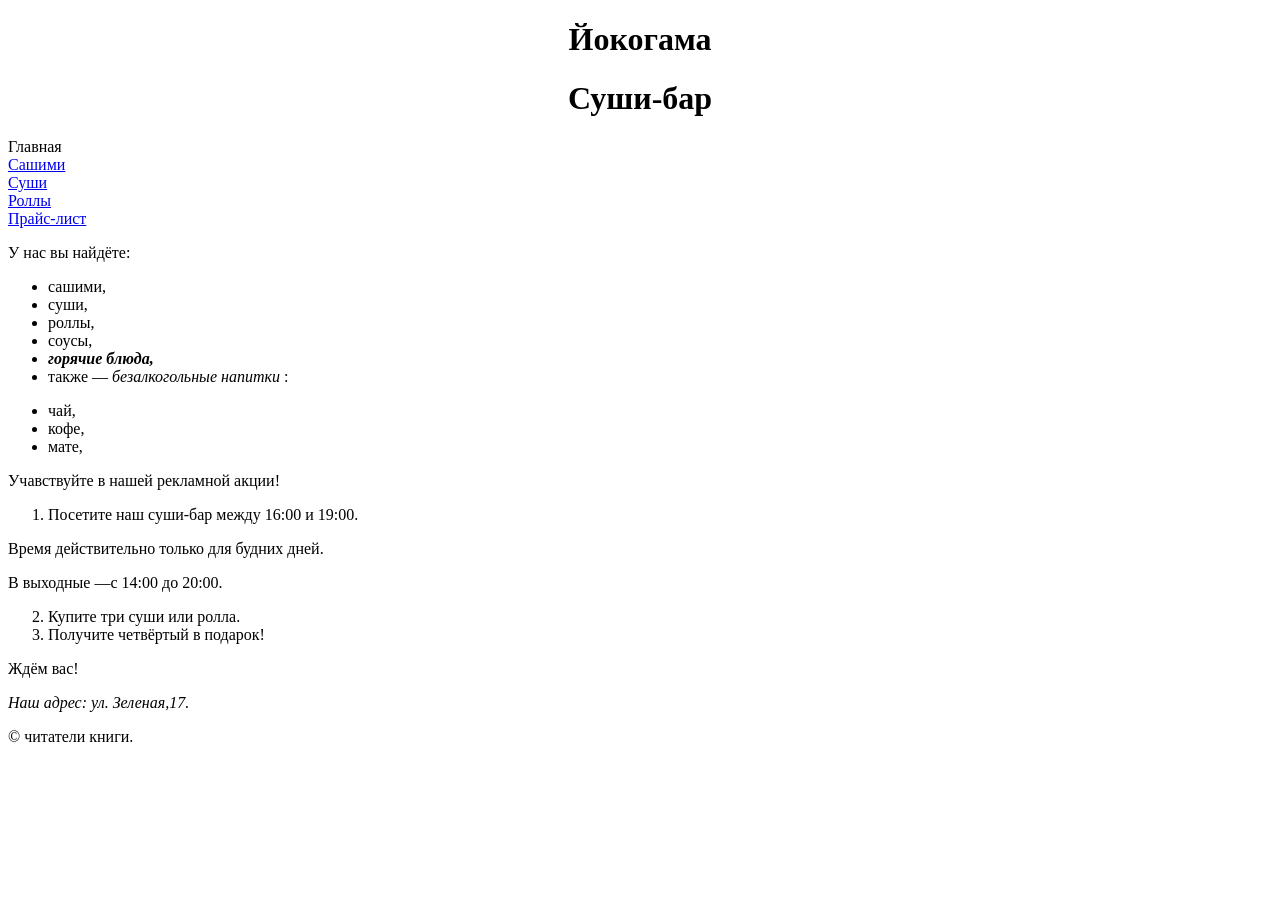
==== index.html @ 50913d10 "Add files via upload" ====
<!doctype html>
<html>
	<head>
		<meta charset="UTF-8">
		<link rel="stylesheet" href="styles/2.1.css">
 		<title>Йокогами: суши-бар</title>
 	</head>
 	<body>
		<div class="container">
			<header style = "text-align: center;">
				<h1 class="header1">Йокогама</h1>
				<h1 class="header2">Суши-бар</h1>
			</header>

			<nav>
				<div>Главная</div>
				<div><a href="pages/sashimi.html">Сашими</a></div>
				<div><a href="pages/sushi.html">Суши</a></div>
				<div><a href="pages/rolls.html">Роллы</a></div>
				<div><a href="pages/price-list.html">Прайс-лист</a></div>
			</nav>

			<main>
			<p>У нас вы найдёте:</p>
			<ul>
				<li>сашими,</li>
				<li>суши,</li>
				<li>роллы,</li>
				<li>соусы,</li>

				<li><strong style="font-style: italic;">горячие блюда,</strong></li>
				<li>также&nbsp;&mdash; <em>безалкогольные напитки</em>
					<i class="icon-drink"></i>:</p>

				<li>чай,</li>
				<li>кофе,</li>
				<li>мате,</li>
			</ul>
			<p>Учавствуйте в нашей рекламной акции!</p>
			<ol style="font-style: 12pt; margin-top: 2pt; margin-bottom: 2pt;">
				<li>Посетите наш суши-бар между <span style="font-variant-numeric: oldstyle-nums;">16:00</span> и <span style="font-variant-numeric: oldstyle-nums;">19:00</span>.</li>
			</ol>
			<div class="advertising">
				<p>Время действительно только для будних дней.</p>
				<p>В выходные&nbsp;&mdash;с <span style="font-variant-numeric: oldstyle-nums;">14:00</span> до <span style="font-variant-numeric: oldstyle-nums;">20:00</span>. </p>
			</div>
			<ol start="2">
				<li>Купите три суши или ролла.</li>
				<li>Получите четвёртый в подарок!</li>
			</ol>
			<p class="greeting">Ждём вас!</p>
			</main>
			<footer>
			 <address class="address1">Наш адрес: ул. Зеленая,17.</address> 
    <p>&copy; читатели книги.</p>
			</footer>
		</div>
 	</body>
</html>
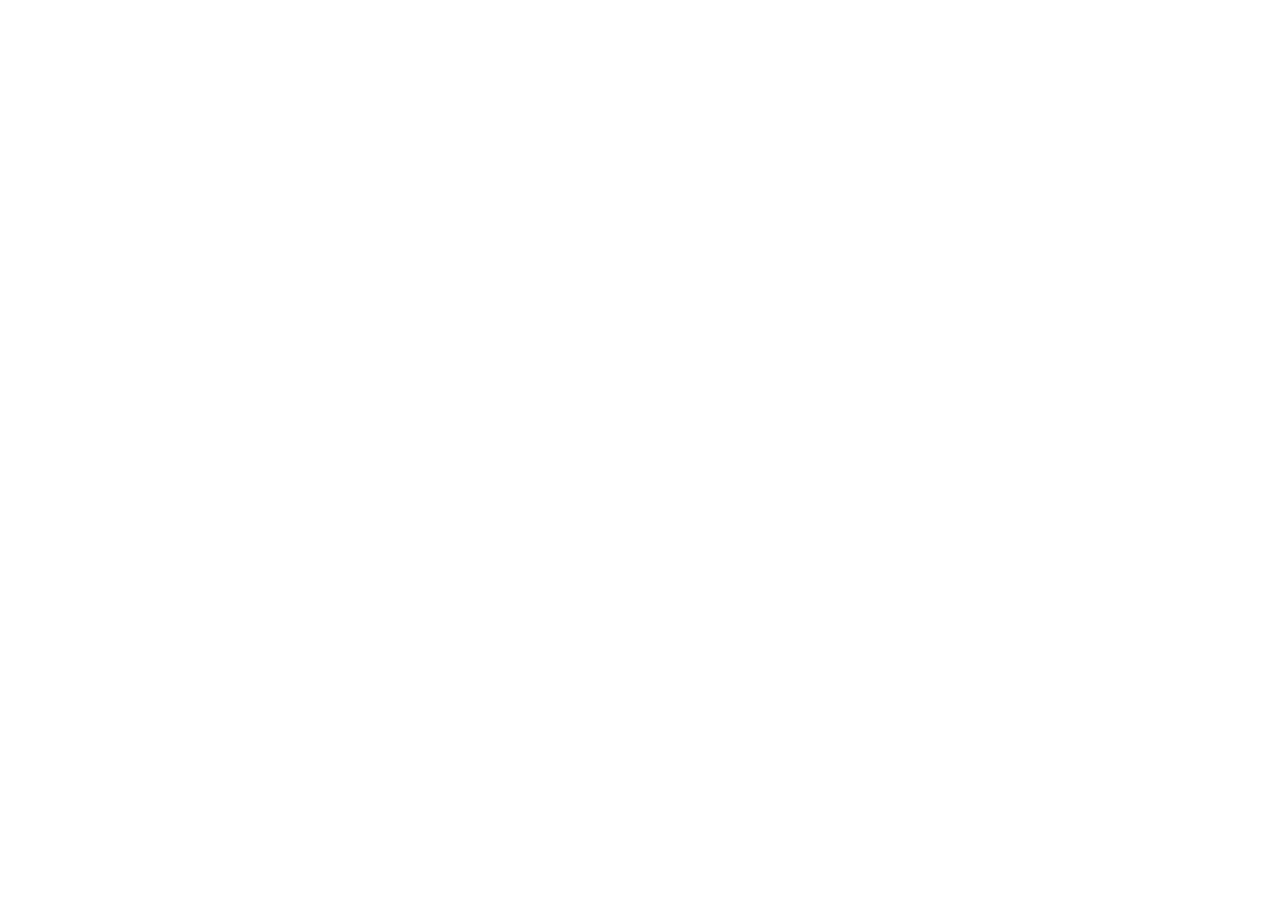
==== commit c5a9a818: "Add files via upload" ====
--- a/index.html
+++ b/index.html
@@ -1,59 +1,20 @@
-<!doctype html>
-<html>
-	<head>
-		<meta charset="UTF-8">
-		<link rel="stylesheet" href="styles/2.1.css">
- 		<title>Йокогами: суши-бар</title>
- 	</head>
- 	<body>
-		<div class="container">
-			<header style = "text-align: center;">
-				<h1 class="header1">Йокогама</h1>
-				<h1 class="header2">Суши-бар</h1>
-			</header>
+<!DOCTYPE html>
+<html lang="ru">
+    <head>
+        <meta charset="UTF-8">
 
-			<nav>
-				<div>Главная</div>
-				<div><a href="pages/sashimi.html">Сашими</a></div>
-				<div><a href="pages/sushi.html">Суши</a></div>
-				<div><a href="pages/rolls.html">Роллы</a></div>
-				<div><a href="pages/price-list.html">Прайс-лист</a></div>
-			</nav>
-
-			<main>
-			<p>У нас вы найдёте:</p>
-			<ul>
-				<li>сашими,</li>
-				<li>суши,</li>
-				<li>роллы,</li>
-				<li>соусы,</li>
-
-				<li><strong style="font-style: italic;">горячие блюда,</strong></li>
-				<li>также&nbsp;&mdash; <em>безалкогольные напитки</em>
-					<i class="icon-drink"></i>:</p>
-
-				<li>чай,</li>
-				<li>кофе,</li>
-				<li>мате,</li>
-			</ul>
-			<p>Учавствуйте в нашей рекламной акции!</p>
-			<ol style="font-style: 12pt; margin-top: 2pt; margin-bottom: 2pt;">
-				<li>Посетите наш суши-бар между <span style="font-variant-numeric: oldstyle-nums;">16:00</span> и <span style="font-variant-numeric: oldstyle-nums;">19:00</span>.</li>
-			</ol>
-			<div class="advertising">
-				<p>Время действительно только для будних дней.</p>
-				<p>В выходные&nbsp;&mdash;с <span style="font-variant-numeric: oldstyle-nums;">14:00</span> до <span style="font-variant-numeric: oldstyle-nums;">20:00</span>. </p>
-			</div>
-			<ol start="2">
-				<li>Купите три суши или ролла.</li>
-				<li>Получите четвёртый в подарок!</li>
-			</ol>
-			<p class="greeting">Ждём вас!</p>
-			</main>
-			<footer>
-			 <address class="address1">Наш адрес: ул. Зеленая,17.</address> 
-    <p>&copy; читатели книги.</p>
-			</footer>
-		</div>
- 	</body>
+        <title>Видеокиоск</title>
+    </head>
+    <body>
+        <iframe
+            width="560" height="315"
+            src="https://www.youtube.com/embed/vZC1qtKiz9Q?
+            si=eVud01XyxrpqWccu"
+            title="YouTube video player"
+            frameborder="0"
+            allow="accelerometer; autoplay; clipboard-write;
+            encrypted-media; gyroscope; picture-in-picture; web-share"
+            allowfullscreen>
+        </iframe>
+    </body>
 </html>
